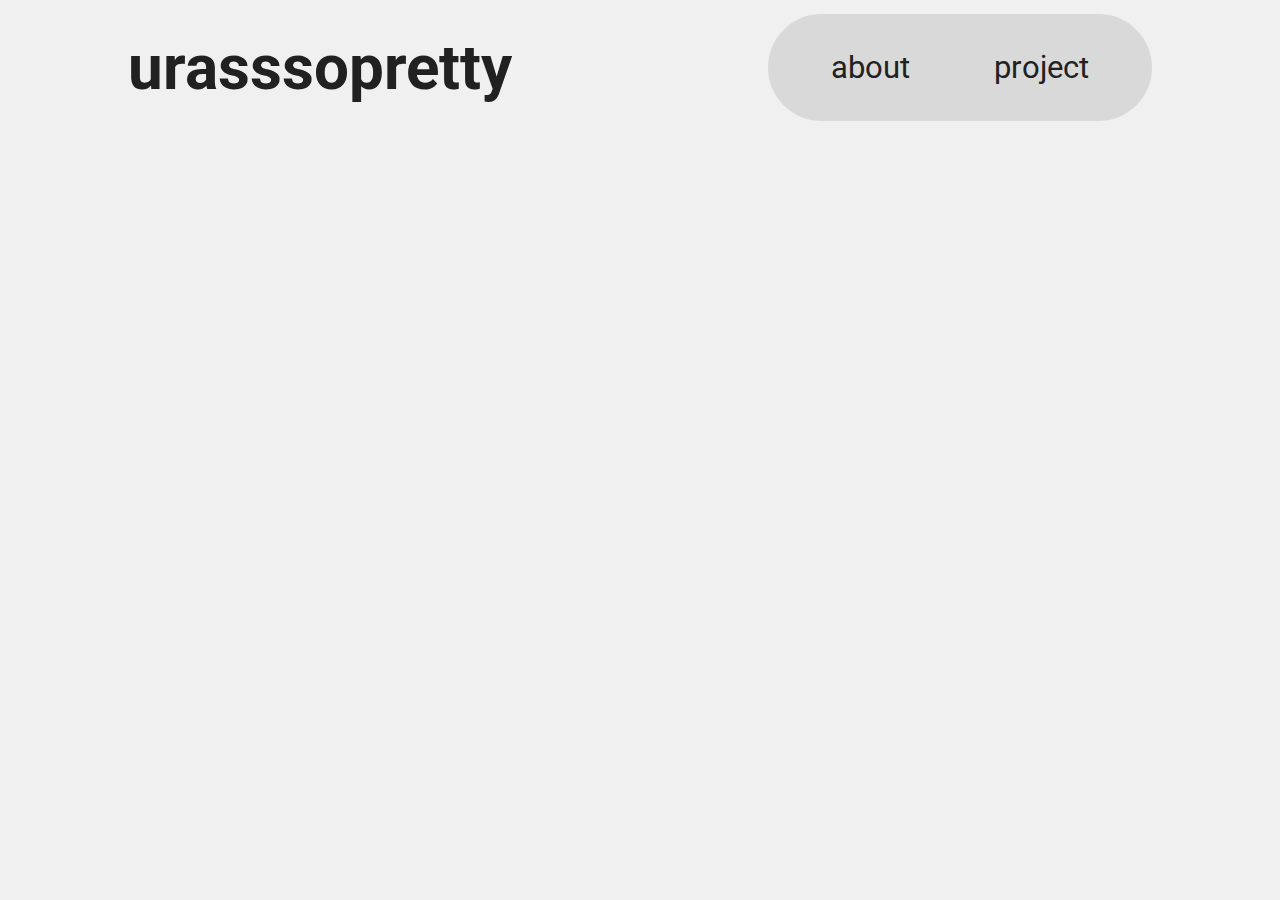
==== porfolio.html @ e88ee6be "ok some update" ====
<!DOCTYPE html>
<html lang="en">
<head>
	<meta charset="UTF-8">
	<meta http-equiv="X-UA-Compatible" content="IE=edge">
	<meta name="viewport" content="width=device-width, initial-scale=1.0">

	<title>urasssopretty's portfolio </title>

	<link rel="preconnect" href="https://fonts.googleapis.com">
	<link rel="preconnect" href="https://fonts.gstatic.com" crossorigin>
	<link href="https://fonts.googleapis.com/css2?family=Roboto:wght@400;700&display=swap" rel="stylesheet">
	
	<link rel="stylesheet" href="portfolio.css">
</head>
<body>
	<header>
		<h2>urasssopretty</h2>
		<nav>
			<span class="menu-item">about</span>
			<span class="menu-item">project</span>
		</nav>
	</header>

	<!-- <div id="aboutMe">
		<div class="container">
			<h4></h4>
			<p></p>
		</div>
		<div class="container">
			<h4></h4>
			<p></p>
		</div>
		<div class="container">
			<h4></h4>
			<p></p>
		</div>
		<div class="container">
			<h4></h4>
			<p></p>
		</div>
	</div>

	<div id="projects">
		<div class="project-card">
			<h4></h4>
			<p></p>
		</div>
		<div class="project-card">
			<h4></h4>
			<p></p>
		</div>
		<div class="project-card">
			<h4></h4>
			<p></p>
		</div>
		<div class="project-card">
			<h4></h4>
			<p></p>
		</div>
	</div> -->
	
</body>
</html>
---- portfolio.css ----
:root
{
	--h2-size: calc(2vw + 4vh);
	--text-size: calc(2vw + 2vh);
	
	--text-color: #212121;
	--bg-color: #f0f0f0;
	--fg-color: #d9d9d9;
	--accent-color: #e5e5e5;
}

*
{
	margin: 0;
	padding: 0;

	box-sizing: border-box;
	list-style: none;

	/* border: 1px solid red; */
}

body
{
	width: 100vw;
	height: 100vh;

	background-color: var(--bg-color);

	font: var(--text-size) "Roboto", "Helvetica", sans-serif;
	color: var(--text-color);
}

header
{
	width: 100vw;
	height: 15vh;
	/* height: calc(20vw - 5vh); */

	position: absolute;
	top: 0;
	
	display: flex;
	justify-content: space-around;
	align-items: center;
}

header h2
{
	font: bold var(--h2-size) "Roboto", "Helvetica", sans-serif;
}

nav
{
	width: 30vw;

	display: flex;
	justify-content: space-around;

	padding: calc((1vw + 1vh));
	font-size: calc(1vw + 2vh);

	background-color: var(--fg-color);
	border-radius: calc(5vw + 5vh);

}

.menu-item
{
	padding: 1vw;
}
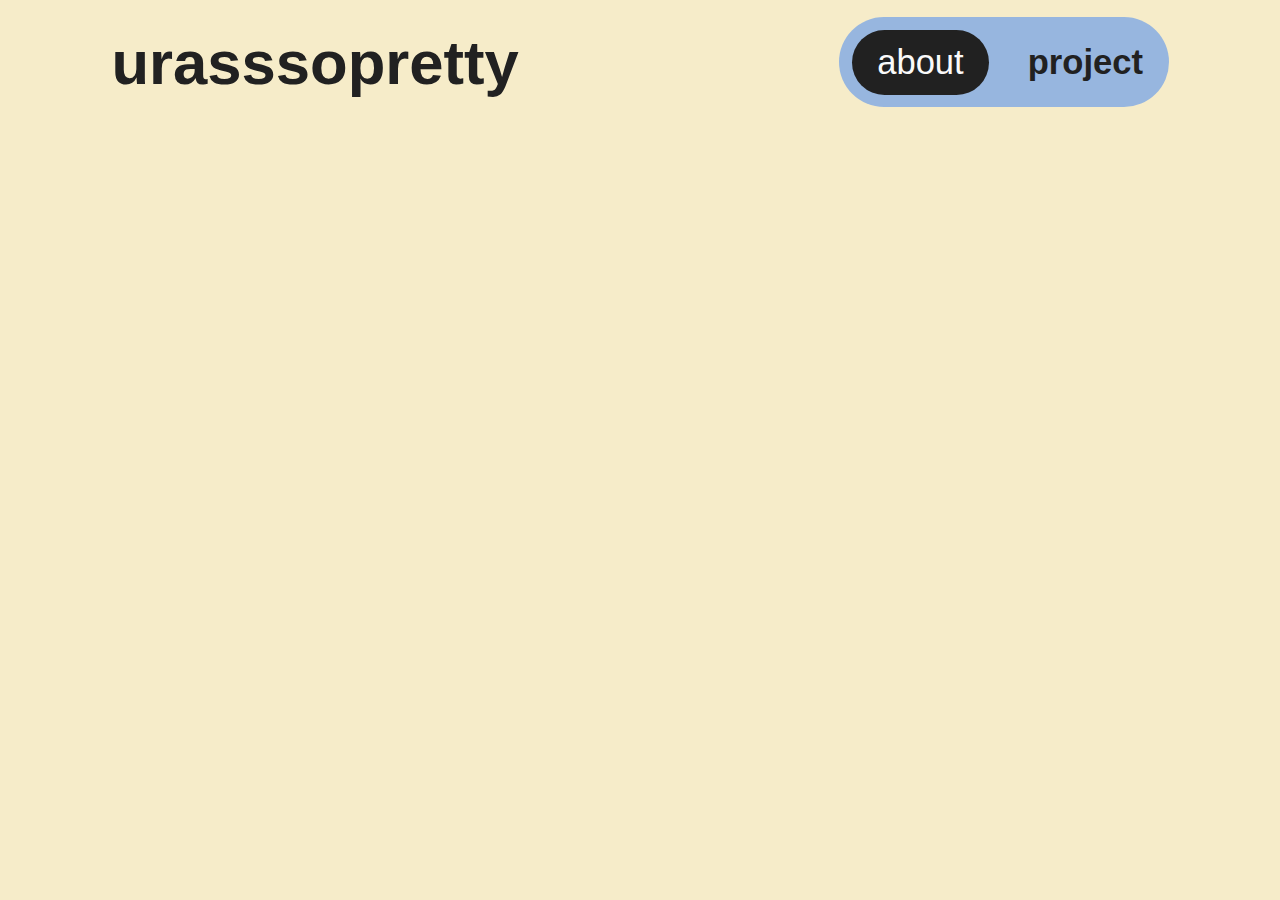
==== commit 5e3817f5: "porfolio update" ====
--- a/porfolio.html
+++ b/porfolio.html
@@ -7,17 +7,15 @@
 
 	<title>urasssopretty's portfolio </title>
 
-	<link rel="preconnect" href="https://fonts.googleapis.com">
-	<link rel="preconnect" href="https://fonts.gstatic.com" crossorigin>
-	<link href="https://fonts.googleapis.com/css2?family=Roboto:wght@400;700&display=swap" rel="stylesheet">
-	
+	<link rel="stylesheet" href="root.css">
 	<link rel="stylesheet" href="portfolio.css">
+	<link rel="stylesheet" href="header.css">
 </head>
 <body>
 	<header>
 		<h2>urasssopretty</h2>
 		<nav>
-			<span class="menu-item">about</span>
+			<span class="menu-item active-menu-item">about</span>
 			<span class="menu-item">project</span>
 		</nav>
 	</header>
--- a/root.css
+++ b/root.css
@@ -0,0 +1,45 @@
+/* 
+
+	TODO:
+		- read about container query)
+
+*/
+
+:root
+{
+	/* global */
+    
+        /* font-sizes */
+	--h2-size: calc(2vw + 4vh);
+	--text-size: calc(2vw + 2vh);
+
+	    /* colors */
+	--text-color: #212121;
+	--main-bg-color: #F6ECC9;
+	--main-accent-color: #e5e5e5;
+
+    
+    /* header */
+    --bg-nav: #97B6DF;
+    --text-nav: calc(1vh + 2vw);
+    --header-size: 11vh;
+}
+
+::selection
+{
+	background-color: magenta;
+}
+
+a:link
+{
+	text-decoration: none;
+	color: #0000EE;
+}
+a:visited
+{
+	color: #551A8B;
+}
+a:hover, a:active
+{
+	text-decoration: underline;
+}--- a/portfolio.css
+++ b/portfolio.css
@@ -1,71 +1,25 @@
-:root
-{
-	--h2-size: calc(2vw + 4vh);
-	--text-size: calc(2vw + 2vh);
-	
-	--text-color: #212121;
-	--bg-color: #f0f0f0;
-	--fg-color: #d9d9d9;
-	--accent-color: #e5e5e5;
-}
-
 *
 {
+	/* border: 1px solid red; */
+
 	margin: 0;
 	padding: 0;
 
 	box-sizing: border-box;
 	list-style: none;
-
-	/* border: 1px solid red; */
 }
 
 body
 {
 	width: 100vw;
 	height: 100vh;
+	padding-top: var(--header-size);
 
-	background-color: var(--bg-color);
+	display: flex;
+	justify-content: center;
 
-	font: var(--text-size) "Roboto", "Helvetica", sans-serif;
+	background-color: var(--main-bg-color);
+
+	font: var(--text-size) Segoe UI, -apple-system, BlinkMacSystemFont, Roboto, sans-serif;
 	color: var(--text-color);
 }
-
-header
-{
-	width: 100vw;
-	height: 15vh;
-	/* height: calc(20vw - 5vh); */
-
-	position: absolute;
-	top: 0;
-	
-	display: flex;
-	justify-content: space-around;
-	align-items: center;
-}
-
-header h2
-{
-	font: bold var(--h2-size) "Roboto", "Helvetica", sans-serif;
-}
-
-nav
-{
-	width: 30vw;
-
-	display: flex;
-	justify-content: space-around;
-
-	padding: calc((1vw + 1vh));
-	font-size: calc(1vw + 2vh);
-
-	background-color: var(--fg-color);
-	border-radius: calc(5vw + 5vh);
-
-}
-
-.menu-item
-{
-	padding: 1vw;
-}
--- a/header.css
+++ b/header.css
@@ -0,0 +1,62 @@
+header
+{
+	height: var(--header-size);
+
+	position: absolute;
+	top: 1vw;
+	
+	display: flex;
+	justify-content: space-around;
+	align-items: center;
+	column-gap: 25vw;
+}
+
+header h2
+{
+	font: bold var(--h2-size) Segoe UI, -apple-system-headline, BlinkMacSystemFont, Roboto, sans-serif;
+}
+
+nav
+{
+	padding: 1vw;
+
+    display: flex;
+    justify-content: space-around;
+    column-gap: 2vw;
+
+    background-color: var(--bg-nav);
+	border-radius: 30vw;
+    
+    font: bold var(--text-nav) Segoe UI, -apple-system, BlinkMacSystemFont, Roboto, sans-serif;
+	font-size: calc(2vw + 1vh);
+}
+
+.menu-item
+{
+	padding: 1vw;
+    border-radius: 30vw;
+
+    display: inline-block;
+
+    transition: background-color ease-in-out .25s;
+}
+
+.menu-item:hover
+{
+    background-color: magenta;
+    text-decoration: underline;
+}
+
+.menu-item::after
+{
+
+}
+
+.active-menu-item
+{
+    font-weight: 200;
+    background-color: var(--text-color);
+    color: #fafafa;
+    padding: 1vw 2vw;
+}
+
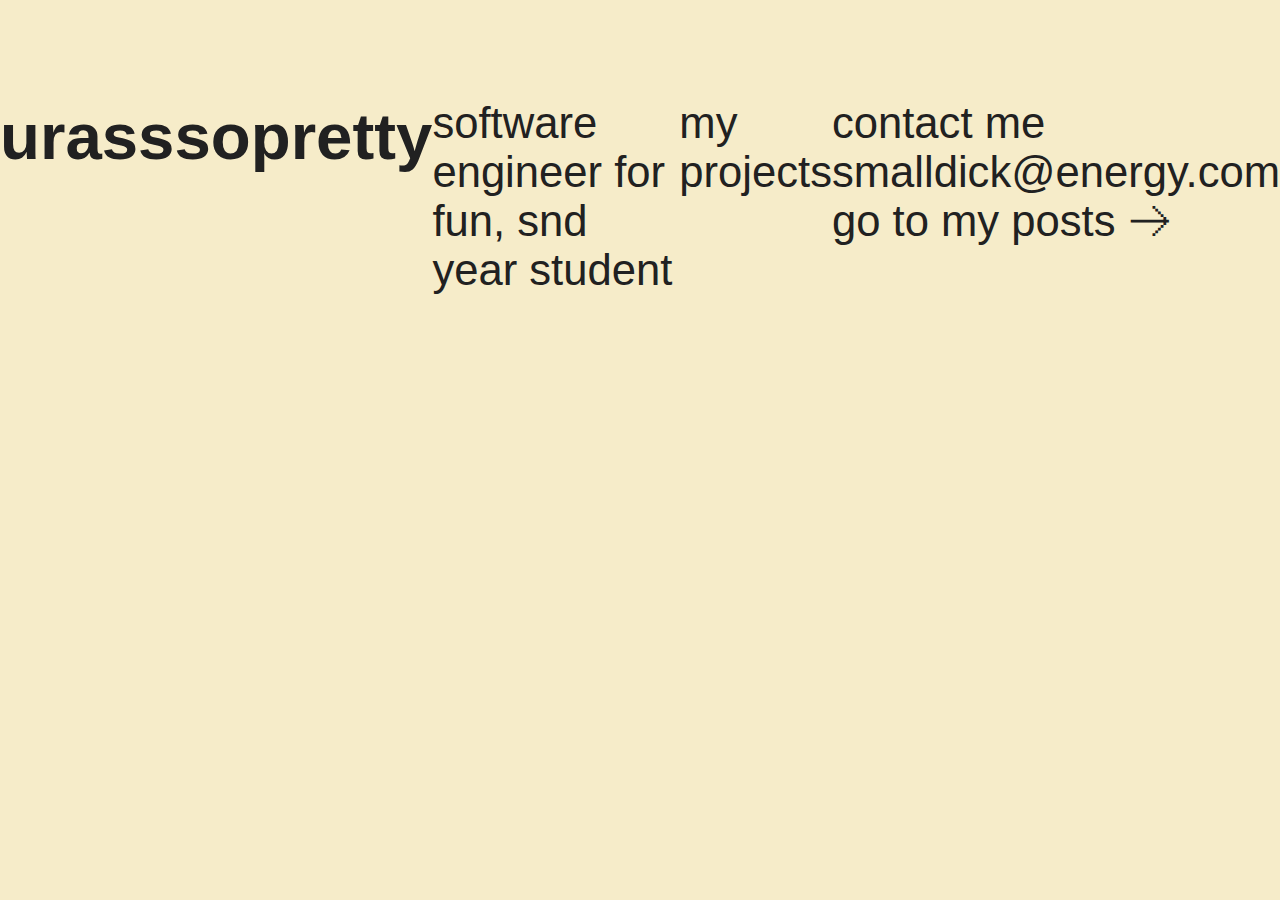
==== commit 381bfe84: "ok ok" ====
--- a/porfolio.html
+++ b/porfolio.html
@@ -12,51 +12,32 @@
 	<link rel="stylesheet" href="header.css">
 </head>
 <body>
-	<header>
-		<h2>urasssopretty</h2>
-		<nav>
-			<span class="menu-item active-menu-item">about</span>
-			<span class="menu-item">project</span>
-		</nav>
-	</header>
+	<h2>urasssopretty</h2>
+	<p>software engineer for fun, snd year student</p>
 
-	<!-- <div id="aboutMe">
-		<div class="container">
-			<h4></h4>
-			<p></p>
-		</div>
-		<div class="container">
-			<h4></h4>
-			<p></p>
-		</div>
-		<div class="container">
-			<h4></h4>
-			<p></p>
-		</div>
-		<div class="container">
-			<h4></h4>
-			<p></p>
+	<div class="container">
+		<p>my projects</p>
+		<div class="projects container">
+
 		</div>
 	</div>
 
-	<div id="projects">
-		<div class="project-card">
-			<h4></h4>
-			<p></p>
+	<footer>
+		<div class="contact">
+			<p>contact me</p>
+			<p>smalldick@energy.com</p>
 		</div>
-		<div class="project-card">
-			<h4></h4>
-			<p></p>
+
+		<div class="links">
+			<a href="#" class="icons"></a>
+			<a href="" class="icons"></a>
+			<a href="" class="icons"></a>
 		</div>
-		<div class="project-card">
-			<h4></h4>
-			<p></p>
+
+		<div class="gotoposts">
+			<p>go to my posts 🡢</p>
 		</div>
-		<div class="project-card">
-			<h4></h4>
-			<p></p>
-		</div>
-	</div> -->
-	
+	</footer>
+
 </body>
 </html>